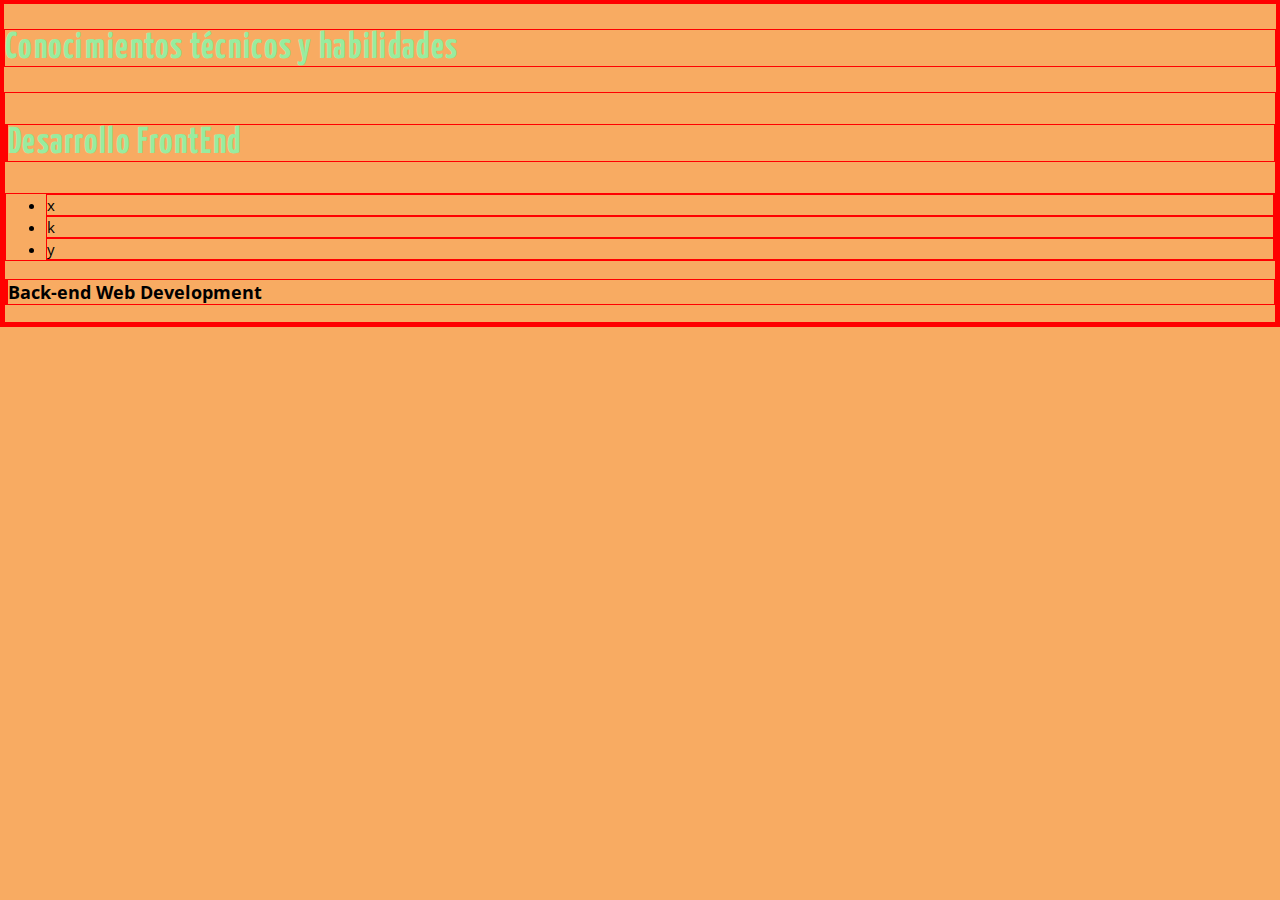
==== skill.html @ 0011ddd2 "cv, image sobre mi y card" ====
<!DOCTYPE html>
<html>
  <head>
    <meta charset="utf-8">
    <link rel="stylesheet" type="text/css" href="./src/styles.css" />
    <title>Skills</title>
  </head>

  <body id="document">
    <div class="container">
      <div class="section-heading">
        <h1>Conocimientos técnicos y habilidades</h1>

        <div class= "skill-text" >
        <h2><i class="fas fa-code"></i>Desarrollo FrontEnd</h2>
        <ul>
          <li>x</li>
          <li>k</li>
          <li>y</li>
        </ul>
        <h3><i class="fas fa-code"></i> Back-end Web Development</h3>
      </div>
    </div>
  </body>
  <!-- <script type="text/javascript" src="scripts/tic-tac-toe.js"></script> -->
</html>
---- src/styles.css ----
@import url(https://fonts.googleapis.com/css2?family=Yanone+Kaffeesatz&display=swap);
@import url("https://fonts.googleapis.com/css2?family=Open+Sans:ital,wght@1,300&display=swap");

/* Para poder ver los tamaños de todo */
* {
  border: 1px solid red;
}

:root {
  font-size: 15px;
  --red: #ff6f69;
  --beige: #ffeead;
  --yellow: #ffcc5c;
  --dark-yellow: #ffe600;
  --green: #7ed321;
  --dark-green: #00b200;
  --white: rgb(245, 245, 245);
  --title-color: rgb(152, 236, 159);
  --button-background: #51c5e2;
  --button-border: rgb(240, 234, 234);
  --black: #000;
  --body-background: #f8ab62;
  --transparent: rgba(0, 0, 0, 0);
  --white-semi-transparent: rgba(225, 225, 225, 0.5);
  --presentation-background: rgba(255, 222, 130, 0.5);
}

.contenedor-principal {
  display: flex;
  flex-direction: row;
  justify-content: space-around;
}

.red {
  background-color: var(--red);
}
.contenedor {
  width: 50%;
}
#id1 {
  width: 100px;
}

#id2 {
  width: 70%; /*70% del padre*/
}
#id3 {
  width: 100vw; /* del ancho del tamaño de la pantalla*/
  font-size: 10vw; /*10vw del tamaño de la fuente*/
}

body {
  font-family: "Open Sans";
  /* height: 100vh; */
  margin: 0px;
  background-repeat: no-repeat;
  background-color: var(--body-background);
}

/* Fuente titulo principal */

span {
  font-family: "Yanone Kaffeesatz", sans-serif;
  letter-spacing: 0.1vw;
  font-size: 1.46vw;
  color: var(--white);
}
h1,
h2 {
  font-family: "Yanone Kaffeesatz", sans-serif;
  letter-spacing: 0.1vw;
  font-size: 2.92vw;
  color: var(--title-color);
}

input {
  height: 3vw;
  border-radius: 0.5vw;
  background-color: var(--white-semi-transparent);
}
textarea {
  border-radius: 0.5vw;
  background-color: var(--white-semi-transparent);
}
textarea::-moz-placeholder,
textarea::-webkit-input-placeholder {
  font-size: 2vw;
}
input::-webkit-input-placeholder {
  font-size: 2vw;
}
input::-moz-placeholder {
  font-size: 2vw;
}

section {
  width: 90%;
  margin-bottom: 7.32vw;
}

.about-text,
label {
  font-family: "Yanone Kaffeesatz", sans-serif;
  letter-spacing: 0.1vw;
  font-size: 1.83vw;
  color: var(--white);
}

/* Botton  */
button {
  margin: 3.66vw;
  font-family: inherit;
  border-radius: 0px 0px 0px 1vw;
}
/*  Simple button styling -- No animation */
.der,
.izq {
  font-size: 1.46vw;
  font-weight: 200;
  letter-spacing: 0.07vw;
  padding: 0.95vw 3.66vw 0.95vw;
  outline: 0;
  border: 1px solid var(--button-border);
  cursor: pointer;
  position: relative;
  border-radius: 0px 0px 0px 1vw;
  background-color: var(--transparent);
}

.der::after {
  content: "";
  background-color: var(--button-background);
  width: 100%;
  z-index: -1;
  position: absolute;
  height: 100%;
  top: 0.51vw;
  left: 0.51vw;
  border-radius: 0px 0px 0px 1vw;
}

.izq::after {
  content: "";
  background-color: var(--button-background);
  width: 100%;
  z-index: -1;
  position: absolute;
  height: 100%;
  top: 0.51vw;
  left: 0.51vw;
  border-radius: 0px 0px 0px 1vw;
}

/* Las em estan atasdas al taaño de la fuente del elemento padre
Si el elemento padre tiene 15px de fuente
para el hijo 2em son 30px
Para el hijo 1em == 15px


fijas
em unidades de tamaño de fuente ==> no
rem tambien ==> si 


rem esta atado el tamaño de letra qeu tiene el body

*/

.card {
    background-color: var(--presentation-background);
    padding:30px;
    border-radius: 10px;
    box-shadow: 3px 3px rgb(247, 180, 35), -1em 0 0.4em rgb(255, 172, 94);}

main {
  display: flex;
  flex-direction: column;
  justify-content: center;
  align-items: center;
}

/*  Estilos de presentacion*/
#seccion-presentacion {
  width: 90%;
  display: flex;
  flex-direction: row;
  justify-self: center;

}
#contenedor-imagen-presentacion {
  display: flex;
  align-items: flex-end;
  /* width: 40vw; */
  height: auto;
  max-width: 600px;
  margin-bottom: 0px;
}
#imagen-presentacion {
  width: 40vw;
  height: auto;
  max-width: 600px;
  margin-bottom: 0px;
}
#descripcion-presentacion {
  font-size: 1.83vw;
}

@media screen and (max-width: 1200px) {
  #contenedor-imagen-presentacion {
    display: none;
  }
  #contenedor-texto-presentacion {
    width: 100%;
    justify-self: center;
  }
  #seccion-presentacion {
    height: auto;
  }
  section {
    margin-bottom: 10vw;
  }
  #sobre-mi-columna2{
      display: none;
  }
}

/* Menu de navegacion */
#menu-container {
  display: flex;
  flex-direction: row; /* en file*/
  width: 100%;
  justify-content: space-evenly;
  height: 3.5rem;
}

#items-container {
  display: flex;
  flex-direction: row; /* en file*/
  justify-content: space-between;
}

.items {
  color: var(--white);
  list-style: none;
  margin-left: 10px;
  display: block;
  padding: 5px;
  background: rgb(152, 236, 159);
  text-decoration: none;
  color: var(--black);
}
.btn-menu,
.btn-icon {
  margin: 5px;
  background-color: var(--beige);
  height: 35px;
  color: var(--black);
}

.btn-icon {
  position: absolute;
  cursor: pointer;
}

/* Enviar mail  */
.form-group {
  display: flex;
  flex-direction: column;
  margin-bottom: 3vw;
}
#contacto {
  display: flex;
  flex-direction: row;
}
#email-div,
#mobile-div {
  width: 50%;
}
#img-mobile-version {
  display: block;
  width: 100%;
  height: 100%;
  object-fit: contain;
  max-width: 400px;
}

.columnas{
    display:flex;
    flex-direction: row-reverse;
}

.centrado-vertical{
    display: flex;
    align-items: center;
}
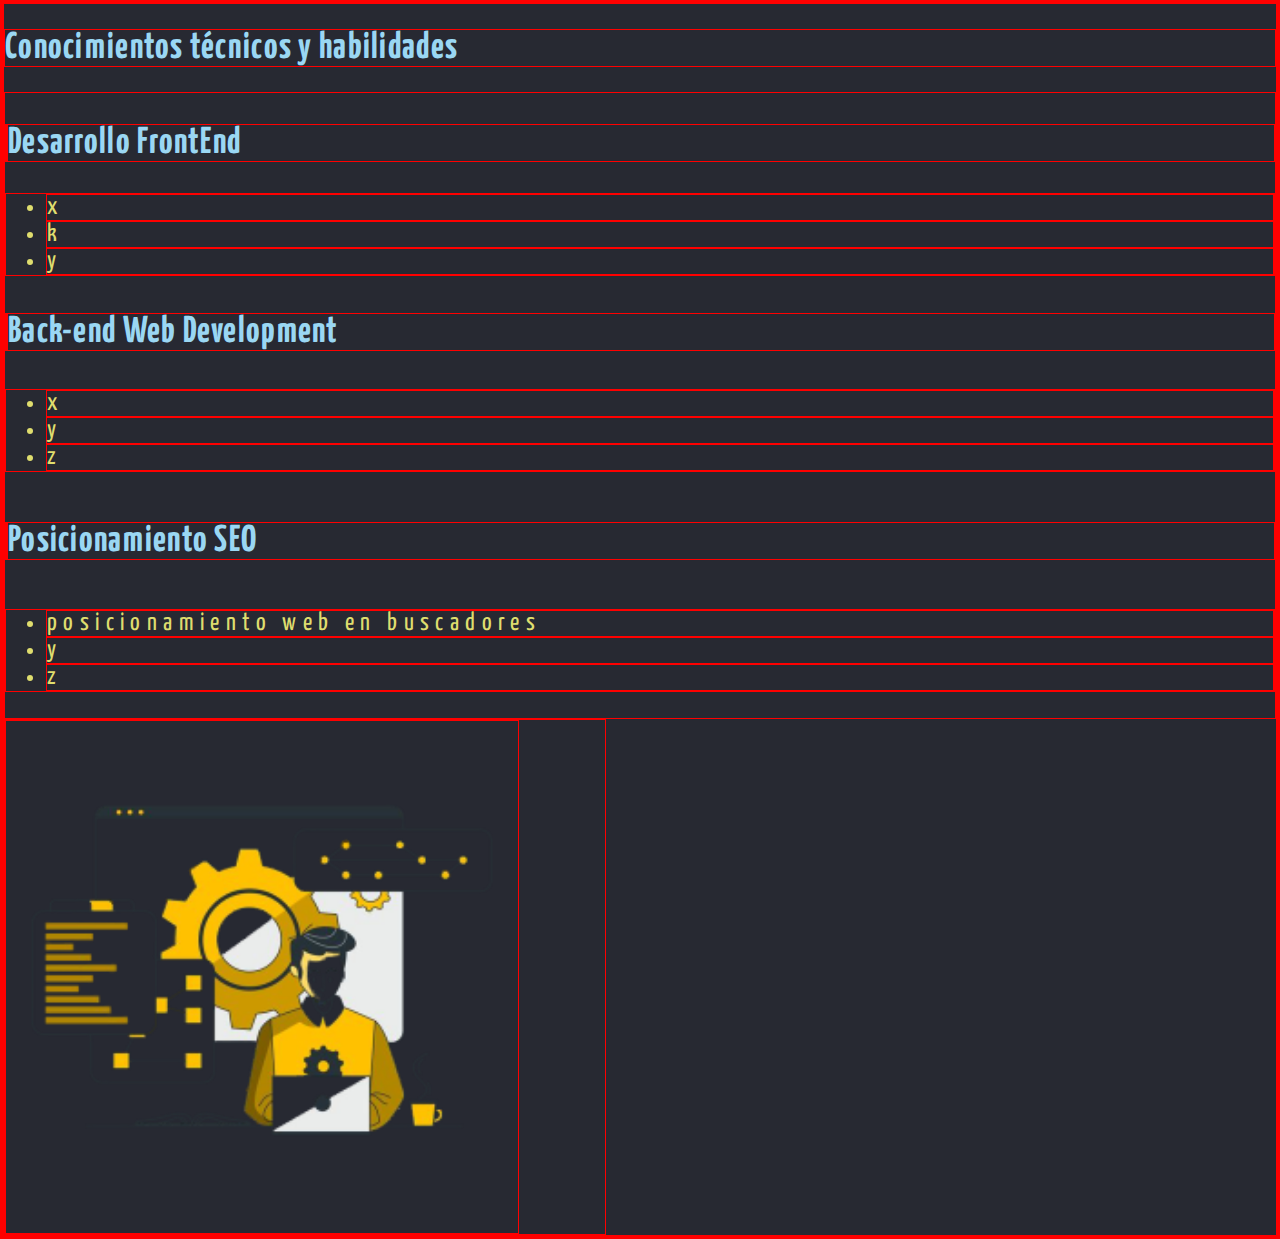
==== commit a2d004d7: "skill y styles de skill, falta completar" ====
--- a/skill.html
+++ b/skill.html
@@ -2,12 +2,12 @@
 <html>
   <head>
     <meta charset="utf-8">
-    <link rel="stylesheet" type="text/css" href="./src/styles.css" />
+    <link rel="stylesheet" type="text/css" href="./src/stylesskills.css" />
     <title>Skills</title>
   </head>
 
   <body id="document">
-    <div class="container">
+    <div class="container-skills">
       <div class="section-heading">
         <h1>Conocimientos técnicos y habilidades</h1>
 
@@ -18,7 +18,24 @@
           <li>k</li>
           <li>y</li>
         </ul>
+        
         <h3><i class="fas fa-code"></i> Back-end Web Development</h3>
+        <ul>
+          <li> x </li>
+          <li>y</li>
+          <li>z</li>
+        </ul>
+        <h4><i class="fas fa-code"></i> Posicionamiento SEO </h4>
+        <ul>
+          <li> posicionamiento web en buscadores</li>
+          <li>y</li>
+          <li>z</li>
+        </ul>
+        
+      </div>
+      
+      <div id="contenedor-imagen-skill">
+        <img id="imagen-skill" src="./assets/images/skill_image.jpg" alt="Foto de skill" />
       </div>
     </div>
   </body>
--- a/src/stylesskills.css
+++ b/src/stylesskills.css
@@ -0,0 +1,218 @@
+@import url(https://fonts.googleapis.com/css2?family=Yanone+Kaffeesatz&display=swap);
+@import url("https://fonts.googleapis.com/css2?family=Open+Sans:ital,wght@1,300&display=swap");
+
+/* Para poder ver los tamaños de todo */
+* {
+  border: 1px solid red;
+}
+
+:root {
+  font-size: 15px;
+  --red: #ff6f69;
+  --beige: #ffeead;
+  --yellow: #ffcc5c;
+  --dark-yellow: #ffe600;
+  --green: #7ed321;
+  --dark-green: #00b200;
+  --white: rgb(245, 245, 245);
+  --title-color: rgb(152, 236, 159);
+  --button-background: #51c5e2;
+  --button-border: rgb(240, 234, 234);
+  --black: #000;
+  --body-background: #f8ab62;
+  --transparent: rgba(0, 0, 0, 0);
+  --white-semi-transparent: rgba(225, 225, 225, 0.5);
+  --presentation-background: rgba(255, 222, 130, 0.5);
+}
+
+.conteiner-skills {
+  display: flex;
+  flex-direction: row;
+  justify-content: space-around;
+}
+
+.red {
+  background-color: var(--red);
+}
+.contenedor {
+  width: 50%;
+}
+#id1 {
+  width: 100px;
+}
+
+#id2 {
+  width: 70%; /*70% del padre*/
+}
+#id3 {
+  width: 100vw; /* del ancho del tamaño de la pantalla*/
+  font-size: 10vw; /*10vw del tamaño de la fuente*/
+}
+
+body {
+  font-family: "Open Sans";
+  /* height: 100vh; */
+  margin: 0px;
+  background-repeat: no-repeat;
+  background-color: rgba(20, 22, 32, 0.918);
+}
+
+/* Fuente titulo principal */
+
+span {
+  font-family: "Yanone Kaffeesatz", sans-serif;
+  letter-spacing: 0.1vw;
+  font-size: 1.46vw;
+  color: var(--white);
+}
+h1,
+h2,
+h3,
+h4 {
+  font-family: "Yanone Kaffeesatz", sans-serif;
+  letter-spacing: 0.1vw;
+  font-size: 2.92vw;
+  color: rgb(154, 215, 243);
+}
+
+ul {
+  font-family: "Yanone Kaffeesatz", sans-serif;
+  letter-spacing: 0.5vw;
+  font-size: 2vw;
+  color: rgb(223, 221, 110);
+}
+input {
+  height: 3vw;
+  border-radius: 0.5vw;
+  background-color: var(--white-semi-transparent);
+}
+textarea {
+  border-radius: 0.5vw;
+  background-color: var(--white-semi-transparent);
+}
+textarea::-moz-placeholder,
+textarea::-webkit-input-placeholder {
+  font-size: 2vw;
+}
+input::-webkit-input-placeholder {
+  font-size: 2vw;
+}
+input::-moz-placeholder {
+  font-size: 2vw;
+}
+
+section {
+  width: 90%;
+  margin-bottom: 7.32vw;
+}
+
+.about-text,
+label {
+  font-family: "Yanone Kaffeesatz", sans-serif;
+  letter-spacing: 0.1vw;
+  font-size: 1.83vw;
+  color: var(--white);
+}
+
+/* Botton  */
+button {
+  margin: 3.66vw;
+  font-family: inherit;
+  border-radius: 0px 0px 0px 1vw;
+}
+/*  Simple button styling -- No animation */
+.der,
+.izq {
+  font-size: 1.46vw;
+  font-weight: 200;
+  letter-spacing: 0.07vw;
+  padding: 0.95vw 3.66vw 0.95vw;
+  outline: 0;
+  border: 1px solid var(--button-border);
+  cursor: pointer;
+  position: relative;
+  border-radius: 0px 0px 0px 1vw;
+  background-color: var(--transparent);
+}
+
+*/ .card {
+  background-color: var(--presentation-background);
+  padding: 30px;
+  border-radius: 10px;
+  box-shadow: 3px 3px rgb(247, 180, 35), -1em 0 0.4em rgb(255, 172, 94);
+}
+
+main {
+  display: flex;
+  flex-direction: column;
+  justify-content: center;
+  align-items: center;
+}
+
+/*  Estilos de presentacion*/
+#seccion-presentacion {
+  width: 90%;
+  display: flex;
+  flex-direction: row;
+  justify-self: center;
+}
+#contenedor-imagen-skill {
+  display: flex;
+  align-items: flex-end;
+  /* width: 40vw; */
+  height: auto;
+  max-width: 600px;
+  margin-bottom: 0px;
+}
+
+#imagen-skill {
+  width: 40vw;
+  height: auto;
+  max-width: 600px;
+  margin-bottom: 0px;
+}
+
+@media screen and (max-width: 1200px) {
+  #contenedor-imagen-presentacion {
+    display: none;
+  }
+  #contenedor-texto-presentacion {
+    width: 100%;
+    justify-self: center;
+  }
+  #seccion-presentacion {
+    height: auto;
+  }
+  section {
+    margin-bottom: 10vw;
+  }
+  #sobre-mi-columna2 {
+    display: none;
+  }
+}
+
+/* Menu de navegacion */
+#menu-container {
+  display: flex;
+  flex-direction: row; /* en file*/
+  width: 100%;
+  justify-content: space-evenly;
+  height: 3.5rem;
+}
+
+#items-container {
+  display: flex;
+  flex-direction: row; /* en file*/
+  justify-content: space-between;
+}
+
+.items {
+  color: var(--white);
+  list-style: none;
+  margin-left: 10px;
+  display: block;
+  padding: 5px;
+  background: rgb(152, 236, 159);
+  text-decoration: none;
+  color: var(--black);
+}
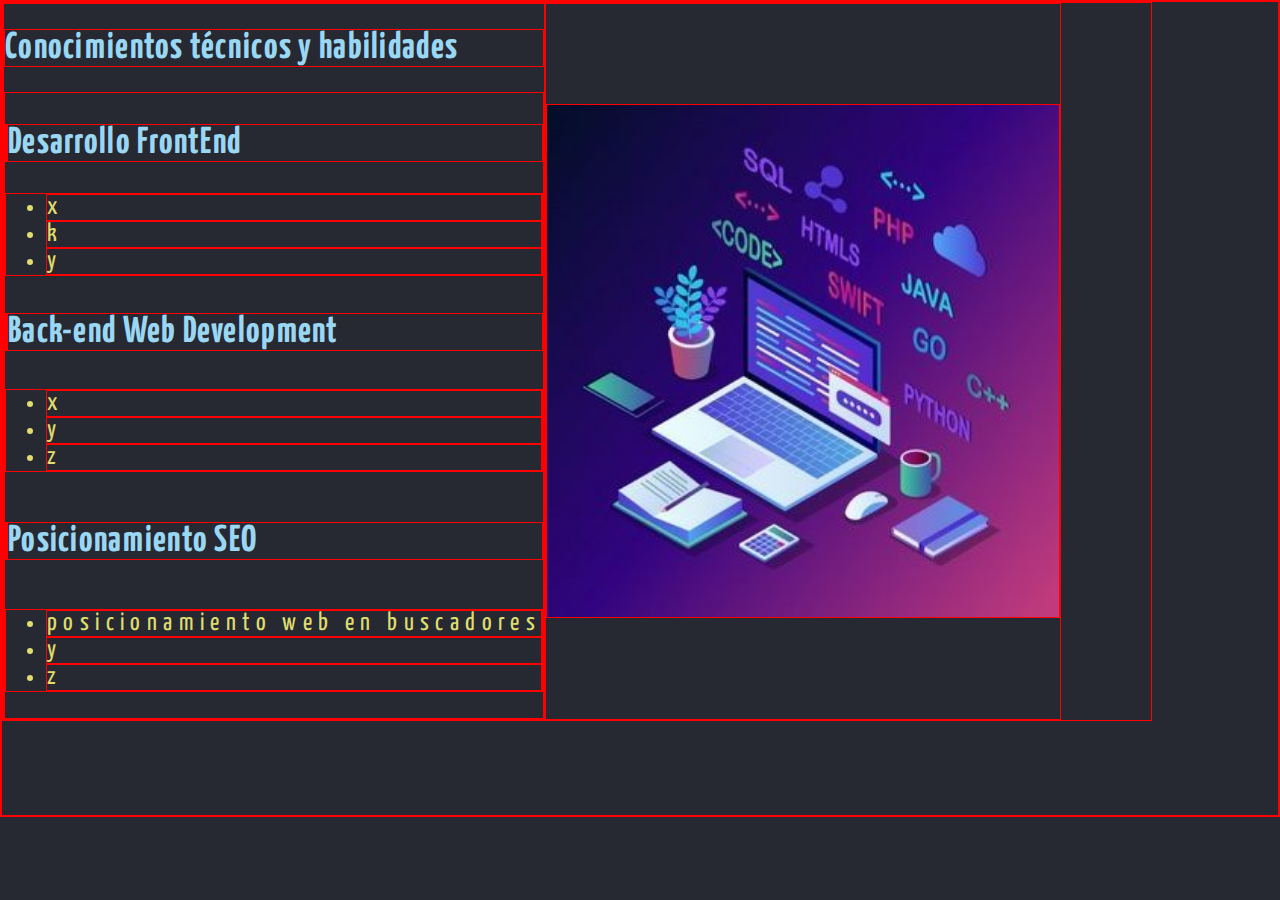
==== commit 401de29e: "feat: mejorando responsive del menu y texto" ====
--- a/skill.html
+++ b/skill.html
@@ -1,24 +1,26 @@
 <!DOCTYPE html>
 <html>
-  <head>
-    <meta charset="utf-8">
-    <link rel="stylesheet" type="text/css" href="./src/stylesskills.css" />
-    <title>Skills</title>
-  </head>
 
-  <body id="document">
-    <div class="container-skills">
-      <div class="section-heading">
-        <h1>Conocimientos técnicos y habilidades</h1>
+<head>
+  <meta charset="utf-8">
+  <link rel="stylesheet" type="text/css" href="./src/stylesskills.css" />
+  <title>Skills</title>
+</head>
 
-        <div class= "skill-text" >
+<body id="document">
+
+  <section class="container-skills">
+    <div class="section-heading">
+      <h1>Conocimientos técnicos y habilidades</h1>
+
+      <div class="skill-text">
         <h2><i class="fas fa-code"></i>Desarrollo FrontEnd</h2>
         <ul>
           <li>x</li>
           <li>k</li>
           <li>y</li>
         </ul>
-        
+
         <h3><i class="fas fa-code"></i> Back-end Web Development</h3>
         <ul>
           <li> x </li>
@@ -31,13 +33,14 @@
           <li>y</li>
           <li>z</li>
         </ul>
-        
-      </div>
-      
-      <div id="contenedor-imagen-skill">
-        <img id="imagen-skill" src="./assets/images/skill_image.jpg" alt="Foto de skill" />
+
       </div>
     </div>
-  </body>
-  <!-- <script type="text/javascript" src="scripts/tic-tac-toe.js"></script> -->
-</html>
+    <div id="contenedor-imagen-skill">
+      <img id="imagen-skill" src="./assets/images/skills.jfif" alt="Foto de skill" />
+    </div>
+  </section>
+</body>
+<!-- <script type="text/javascript" src="scripts/tic-tac-toe.js"></script> -->
+
+</html>--- a/src/stylesskills.css
+++ b/src/stylesskills.css
@@ -216,3 +216,13 @@
   text-decoration: none;
   color: var(--black);
 }
+
+section{
+  display: flex;
+  flex-direction: row;
+}
+
+#contenedor-imagen-skill{
+  display: flex;
+  align-items: center
+}